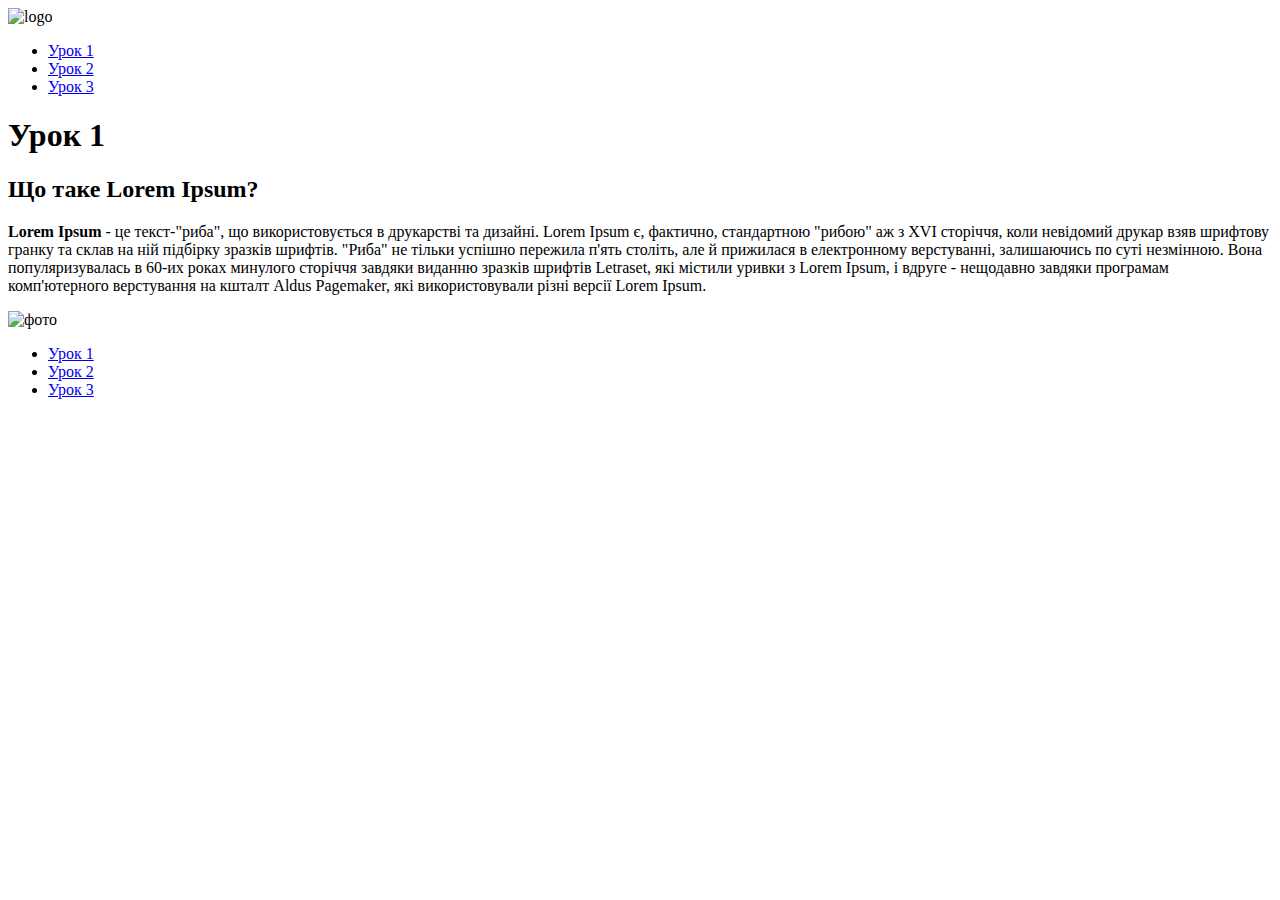
==== index.html @ 83fde80c "first commit" ====
<!DOCTYPE html>
<html lang="ru">
<head>
	<base href="http://pr">
	<meta charset="UTF-8">
	<title>My sait</title>
	<link rel="icon" type="image/x-icon" href="/images/html-5.png">
	<meta name="keywords" content="Навчальний сай ІТ HTML, JS">

	<link rel="preconnect" href="https://fonts.googleapis.com">
	<link rel="preconnect" href="https://fonts.gstatic.com" crossorigin>
	<link href="https://fonts.googleapis.com/css2?family=Roboto&display=swap" rel="stylesheet">

	<link rel="stylesheet" href="style.css">
</head>
<body>
<header>

	<nav>
		<img src="images/img.jpg" alt="logo">
		<ul>
			<li><a href="/">Урок 1</a></li>
			<li><a href="lessons/lesson2.html">Урок 2</a></li>
			<li><a href="lessons/lesson3.html">Урок 3</a></li>
		</ul>
	</nav>
</header>
<div>
	<h1>Урок 1</h1>
	<h2>Що таке Lorem Ipsum?</h2>
	<div>
		<p><b>Lorem Ipsum</b> - це текст-"риба", що використовується в друкарстві та дизайні.
			Lorem Ipsum є, фактично, стандартною "рибою" аж з XVI сторіччя,
			коли невідомий друкар взяв шрифтову гранку та склав на ній підбірку зразків шрифтів.
			"Риба" не тільки успішно пережила п'ять століть, але й прижилася в електронному верстуванні,
			залишаючись по суті незмінною. Вона популяризувалась в 60-их роках минулого сторіччя завдяки
			виданню зразків шрифтів Letraset, які містили уривки з Lorem Ipsum, і вдруге - нещодавно
			завдяки програмам комп'ютерного верстування на кшталт Aldus Pagemaker,
			які використовували різні версії Lorem Ipsum.
		</p>
	</div>
	<img src="images/fon.jpg" loading="lazy" alt="фото">
</div>

<tr>
	<td class="firstColum"></td>
	<td class="secondColum"></td>
</tr>


<footer>
	<nav>
		<ul>
			<li><a href="/">Урок 1</a></li>
			<li><a href="lessons/lesson2.html">Урок 2</a></li>
			<li><a href="lessons/lesson3.html">Урок 3</a></li>
		</ul>
	</nav>
</footer>
</body>
</html>
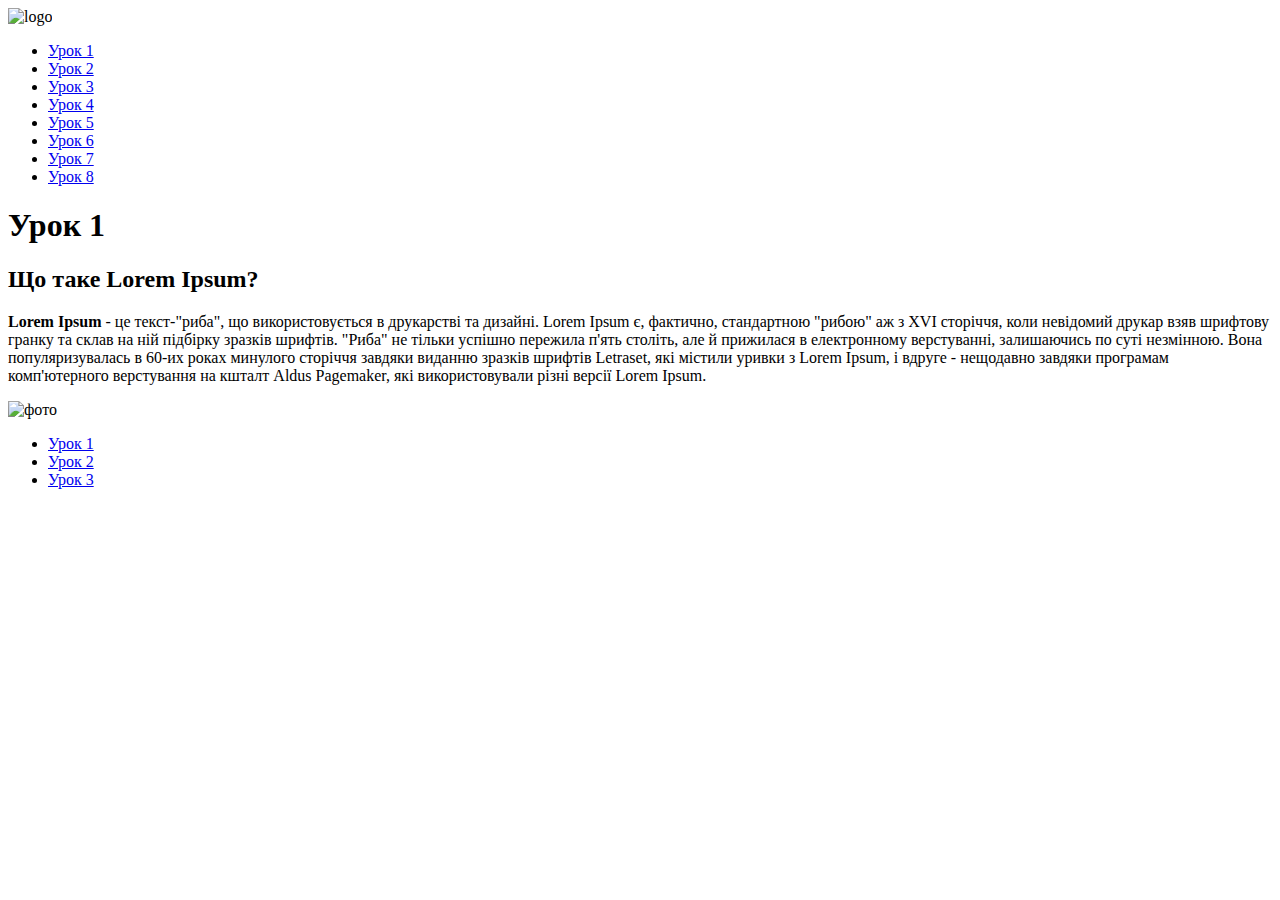
==== commit c30ab7f8: "all done" ====
--- a/index.html
+++ b/index.html
@@ -11,7 +11,7 @@
 	<link rel="preconnect" href="https://fonts.gstatic.com" crossorigin>
 	<link href="https://fonts.googleapis.com/css2?family=Roboto&display=swap" rel="stylesheet">
 
-	<link rel="stylesheet" href="style.css">
+	<link rel="stylesheet" href="css/style.css">
 </head>
 <body>
 <header>
@@ -22,6 +22,12 @@
 			<li><a href="/">Урок 1</a></li>
 			<li><a href="lessons/lesson2.html">Урок 2</a></li>
 			<li><a href="lessons/lesson3.html">Урок 3</a></li>
+			<li><a href="lessons/lesson4.html">Урок 4</a></li>
+			<li><a href="lessons/lesson5.html">Урок 5</a></li>
+			<li><a href="lessons/lesson6.html">Урок 6</a></li>
+			<li><a href="lessons/lesson7.html">Урок 7</a></li>
+			<li><a href="lessons/lesson8.html">Урок 8</a></li>
+
 		</ul>
 	</nav>
 </header>
@@ -39,7 +45,7 @@
 			які використовували різні версії Lorem Ipsum.
 		</p>
 	</div>
-	<img src="images/fon.jpg" loading="lazy" alt="фото">
+	<img class="firstLessonImg" src="images/fon.jpg" loading="lazy" alt="фото">
 </div>
 
 <tr>
--- a/css/style.css
+++ b/css/style.css
@@ -0,0 +1,176 @@
+/*fonts*/
+@font-face {
+
+    font-family: Roboto-Black;
+    src: url(../fonts/Roboto/Roboto-Black.ttf);
+    font-style: normal;
+}
+@font-face{
+    font-family: Roboto-BlackItalic;
+    src: url(../fonts/Roboto/Roboto-BlackItalic.ttf);
+    font-style: italic;
+}
+@font-face {
+    font-family: Roboto-Bold;
+    src: url(../fonts/Roboto/Roboto-Bold.ttf);
+    font-style: normal;
+    font-weight: bold;
+}
+@font-face {
+    font-family: Roboto-BoltItalic;
+    src: url(../fonts/Roboto/Roboto-BoldItalic.ttf);
+    font-style:italic ;
+    font-weight: bold;
+}
+@font-face {
+    font-family: Roboto-Italic;
+    src: url(../fonts/Roboto/Roboto-Italic.ttf);
+    font-style:italic ;
+    font-weight: normal;
+}
+@font-face {
+    font-family: Roboto-Light;
+    src: url(../fonts/Roboto/Roboto-Light.ttf);
+    font-style:normal ;
+    font-weight:100 ;
+}
+@font-face {
+    font-family: Roboto-LightItalic;
+    src: url(../fonts/Roboto/Roboto-LightItalic.ttf);
+    font-style:italic ;
+    font-weight:100 ;
+}
+@font-face {
+    font-family: Roboto-Medium;
+    src: url(../fonts/Roboto/Roboto-Medium.ttf);
+    font-style:normal ;
+    font-weight:500 ;
+}
+@font-face {
+    font-family: Roboto-MediumItalic;
+    src: url(../fonts/Roboto/Roboto-MediumItalic.ttf);
+    font-style: italic;
+    font-weight: 500;
+}
+@font-face {
+    font-family: Roboto-Regular;
+    src: url(../fonts/Roboto/Roboto-Regular.ttf);
+    font-style:normal ;
+    font-weight: 400;
+}
+@font-face {
+    font-family: Roboto-Thin;
+    src: url(../fonts/Roboto/Roboto-Thin.ttf);
+    font-style: normal;
+    font-weight:100 ;
+}
+@font-face {
+    font-family: Roboto-ThinItalic;
+    src: url(../fonts/Roboto/Roboto-ThinItalic.ttf);
+    font-style:italic ;
+    font-weight:100 ;
+}
+/*test of fonts*/
+.robBlack{
+    font-family: Roboto-Black, serif;
+}
+.robBlIt{
+    font-family: Roboto-Italic, serif;
+}
+.robThin{
+    font-family: Roboto-ThinItalic, serif;
+}
+/*end test fonts*/
+body{
+    padding: 0;
+    font-size: 16px;
+    max-width: 90%;
+    margin-left: auto;
+    margin-right: auto;
+    }
+a{
+    text-decoration: none;
+}
+ul,li{
+    margin: 0;
+    padding: 0;
+}
+nav{
+    position: relative;
+    height: 50px;
+}
+nav img{
+    max-height: 100%;
+}
+nav ul{
+    position: absolute;
+    top: 20%;
+    right: 0;
+}
+
+nav ul li{
+    display: inline;
+    margin-left: 1em;
+    font-size: 20px;
+    background: #2e3232;
+    color: aliceblue;
+    padding: 10px 25px;
+    border-radius: 15px;
+}
+nav li a{
+    color: aliceblue;
+}
+.firstLessonImg{
+    width: 100%;
+}
+footer li{
+    margin: 0 1em
+}
+footer nav{
+    text-align: center;
+}
+footer nav ul{
+    position: relative;
+}
+img{
+    max-width: 100%;
+}
+.main div {
+ display: flex;
+}
+.main h3 {
+   min-width: 15%;
+    text-align: center;
+    font-weight: bold;
+}
+table{
+    border-spacing:0px;
+    width: 100%;
+
+}
+
+th,td{
+    border: 1px solid black;
+}
+.firstColum{
+    width: 200px;
+    text-align: center;
+}
+.zero{
+    background: green;
+    text-align: center;
+}
+.grayBag{
+    background: gray;
+}
+.secondColum:not(th){
+    background: #d2cdcd;
+}
+th{
+    background: #454545;
+    color: #efecec;
+}
+.mtDoc tr:nth-child(2n) .secondColum{
+    background: #ffffff;
+}
+
